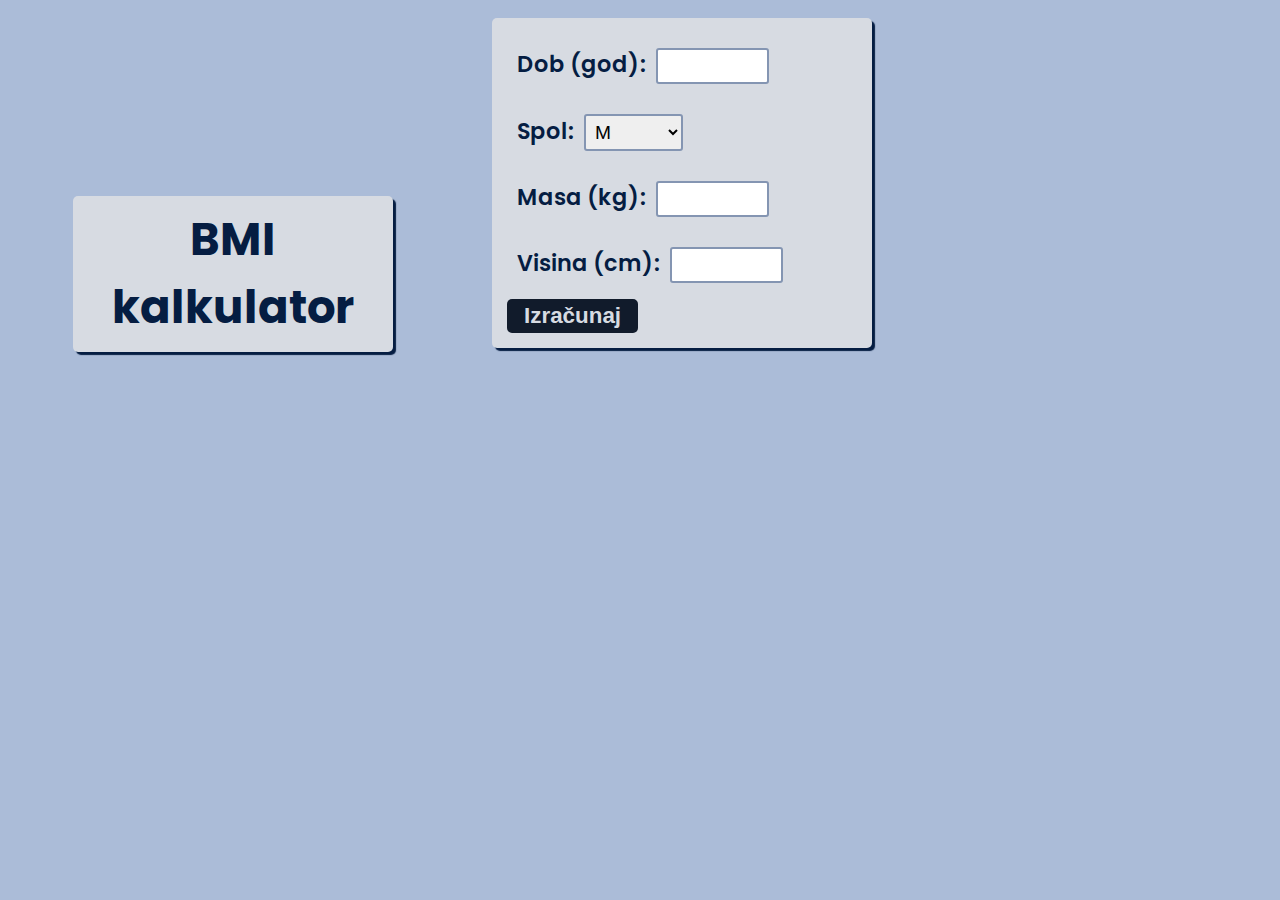
==== BMI_kalkulator.html @ 525f6224 "First commit" ====
<!DOCTYPE html>
<html lang="hr">
  
  <head>
    
    <meta charset="utf-8"/>
    <meta name="viewport" content="width=device-width, initial-scale=1.0">
    <link rel="stylesheet" media="screen" href="css/kalkulator_style.css" type="text/css">
    <!-- <link rel="stylesheet" media="handheld" href="css/kalkulator_style_mobile.css" type="text/css"> this part isn't working-->
    <link rel="stylesheet" href="https://fonts.googleapis.com/css?family=Poppins">

    <title>BMI kalkulator</title>
    
  </head>
  
  <body>
    
    <h1>BMI kalkulator</h1>
    
    <section id="input">
        <div id="dob">
          <label for="dob_inp"> Dob (god):</label>
          <input id="dob_inp" name="dob" type="number" min=20 required></input>
        </div>
      <div id="spol">
        <label for="spol_inp">Spol:</label>
          <select id="spol_inp">
            <option value="M">M</option>
            <option value="Ž">Ž</option>
        </select>
        </div>
        <div id="masa">
          <label for="masa_inp"> Masa (kg):</label>
          <input id="masa_inp" name="masa" type="number" required></input>
        </div>
        <div id="visina">
          <label for="visina_inp"> Visina (cm):</label>
          <input id="visina_inp" name="visina" type="number" step=1 min=100 max=280 required></input>
        </div>
        <button id="gumb" type="button">Izračunaj</button>
    </section> 

  <script src="js/BMI_kalkulator.js"></script>
  </body>
</html>
---- css/kalkulator_style.css ----
body {
  background-color: #abbcd8;
  font-family: "Poppins", "Courier", "sans";
}

body > * { 
  display: inline-block;
  background-color: #d7dbe2;
  border-style: none;
  border-radius: 5px;
  color: #051d42;
  box-shadow: 3px 3px 1px;
}

h1 {
  text-align: center;
  font-weight: bold;
  font-size: 5vh;
  margin-left: 65px;
  margin-right: 65px;
  padding: 10px;
  min-width: 75px;
  max-width: 300px;
}

#input, #rezultat {
  padding: 15px;
  margin-left: 30px;
  margin-right: 30px;
  margin-top: 10px;
  margin-bottom: 20px;
  font-weight: 600;
  font-size: 1.4rem;
  min-width: 300px;
  max-width: 350px;
}

div {
  padding: 10px;
}

input, select {
  font-size: 1.2rem;
  width: 30%;
  padding: 5px;
  margin: 5px;
  border-radius: 3px;
  border-style: solid;
  border-color: #8495b2;
  border-width: 2px;
}

input:hover, select:hover {
  border-color: #4a586d;
}

button {
  background-color: #111b2b;
  border: none;
  color: #d7dbe2;
  text-align: center;
  font-weight: bold;
  font-size: 1.4rem;
  padding: 4px 17px;
  border-radius: 5px;
  margin
  font-family: "Poppins", "Courier", "sans";
}

button:hover {
  background-color: #375e9b;
  cursor: pointer;
}
  
#dob:hover, #masa:hover, #visina:hover {
  cursor: text;
} 

#spol:hover > * {
  cursor: pointer;
}

label:hover {
  cursor: pointer;
}

#rezultat {
  text-align: center;
}
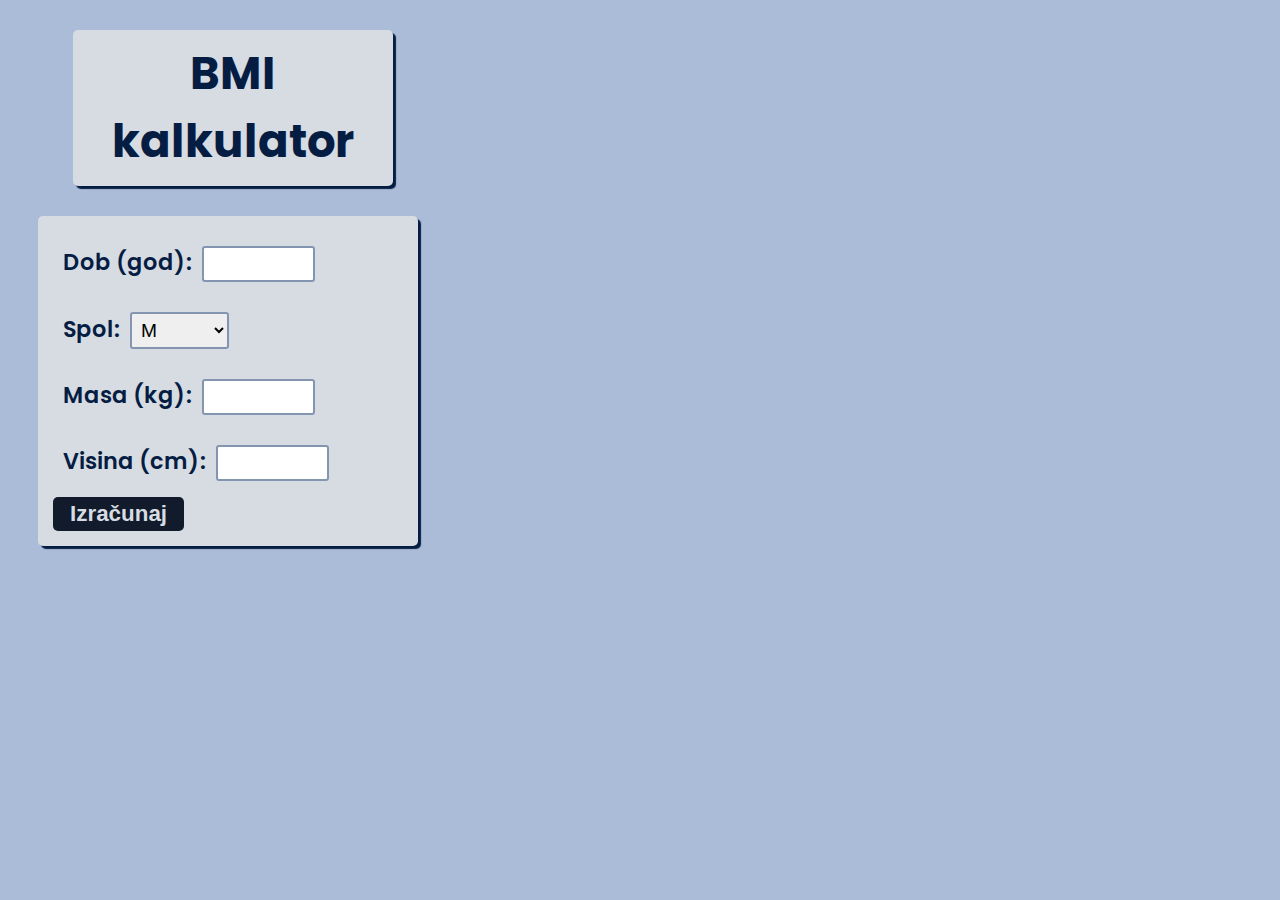
==== commit a12d2df8: "Fixed naming" ====
--- a/BMI_kalkulator.html
+++ b/BMI_kalkulator.html
@@ -5,8 +5,7 @@
     
     <meta charset="utf-8"/>
     <meta name="viewport" content="width=device-width, initial-scale=1.0">
-    <link rel="stylesheet" media="screen" href="css/kalkulator_style.css" type="text/css">
-    <!-- <link rel="stylesheet" media="handheld" href="css/kalkulator_style_mobile.css" type="text/css"> this part isn't working-->
+    <link rel="stylesheet" href="css/kalkulator_style.css" type="text/css">
     <link rel="stylesheet" href="https://fonts.googleapis.com/css?family=Poppins">
 
     <title>BMI kalkulator</title>
@@ -40,6 +39,6 @@
         <button id="gumb" type="button">Izračunaj</button>
     </section> 
 
-  <script src="js/BMI_kalkulator.js"></script>
+  <script src="js/bmi_kalkulator.js"></script>
   </body>
 </html>--- a/css/kalkulator_style.css
+++ b/css/kalkulator_style.css
@@ -3,8 +3,7 @@
   font-family: "Poppins", "Courier", "sans";
 }
 
-body > * { 
-  display: inline-block;
+body > * {
   background-color: #d7dbe2;
   border-style: none;
   border-radius: 5px;
